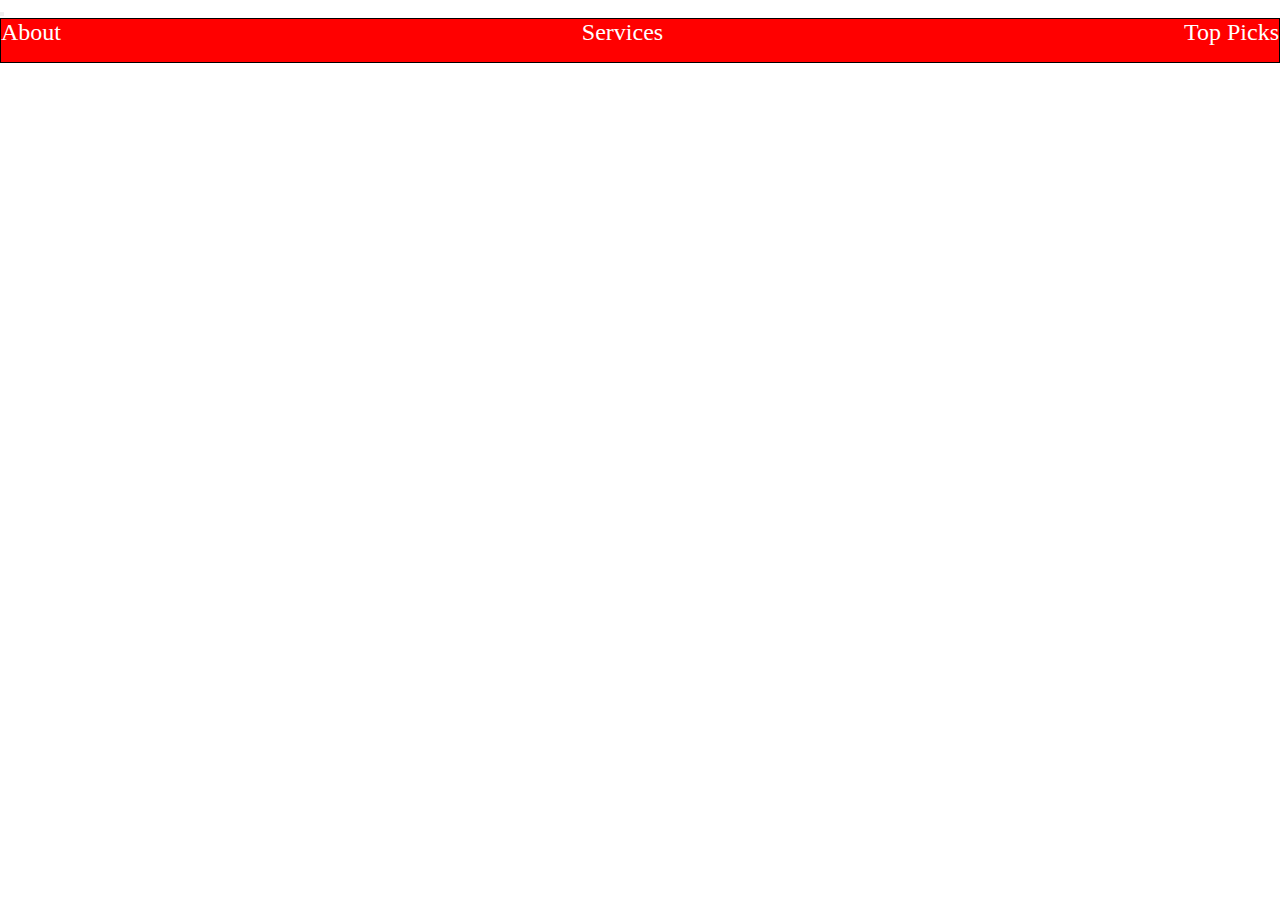
==== index.html @ 88654f63 "Menu-Js" ====
<!DOCTYPE html>
<html lang="en">
  <head>
    <meta charset="UTF-8" />
    <meta name="viewport" content="width=device-width, initial-scale=1.0" />
    <link rel="stylesheet" href="./css/style.css" />
    <title>Menu-Js</title>
  </head>
  <body>
    <button onclick="shMenu()"></button>
    <header>
      <div class="top container">
        <div class="left-menu">
          <span>About</span>
          <span>Services</span>
          <span>Top Picks</span>
        </div>
      </div>
    </header>
    <script>
      const shMenu = () => {
        console.log("Hi i am function");
        menuBox.style.display = "none";
        if (menuBox.style.display == "none") {
          menuBox.style.display = "block";
        } else {
          menuBox.style.display = "none";
        }
      };
    </script>
  </body>
</html>
---- css/style.css ----
* {
  margin: 0;
  padding: 0;
  box-sizing: border-box;
}
/* .top container {
  border: 10px black solid;
  width: 100vw;
  height: 10vh;
} */
.left-menu {
  border: 1px black solid;
  width: 100vw;
  height: 5vh;
  color: white;
  background-color: red;
  text-align: left;
  font-size: x-large;
  justify-content: space-between;
  list-style: none;
  position: absolute;
  display: flex;
}
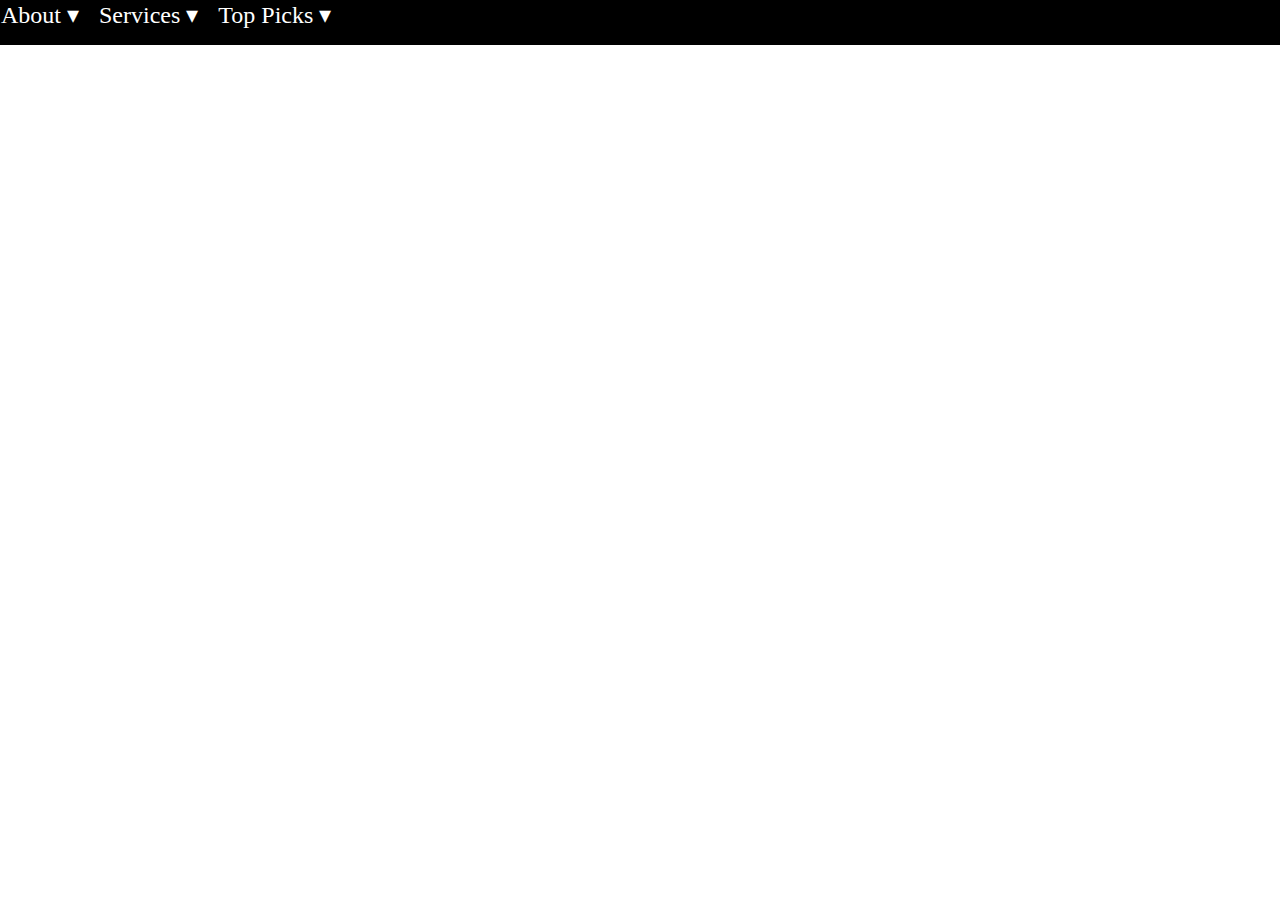
==== commit 06cc1108: "Menu-Js" ====
--- a/index.html
+++ b/index.html
@@ -4,29 +4,33 @@
     <meta charset="UTF-8" />
     <meta name="viewport" content="width=device-width, initial-scale=1.0" />
     <link rel="stylesheet" href="./css/style.css" />
+
     <title>Menu-Js</title>
   </head>
   <body>
-    <button onclick="shMenu()"></button>
     <header>
       <div class="top container">
         <div class="left-menu">
-          <span>About</span>
-          <span>Services</span>
-          <span>Top Picks</span>
+          <div class="navBarItem m-right">
+          <a href="/fulldown.html">About &#x025BE</a>
+          <div class="dropDown" >
+            <div>Florists</div>
+            <div>Meet the team</div>
+            <div>Careers</div>
+          </div>
+          </div>
+          <a href="/fulldown.html" class="m-right test">Services &#x025BE</a>
+          <a href="/fulldown.html">Top Picks &#x025BE</a>
         </div>
+        
       </div>
     </header>
-    <script>
-      const shMenu = () => {
-        console.log("Hi i am function");
-        menuBox.style.display = "none";
-        if (menuBox.style.display == "none") {
-          menuBox.style.display = "block";
-        } else {
-          menuBox.style.display = "none";
-        }
-      };
-    </script>
+    <!-- <script>
+      function hoverHandler(){
+        console.log('Hi how are you');
+        dropDownMenu.style.display='block';
+        
+      } 
+    </script> -->
   </body>
 </html>
--- a/css/style.css
+++ b/css/style.css
@@ -13,11 +13,41 @@
   width: 100vw;
   height: 5vh;
   color: white;
-  background-color: red;
+  background-color: black;
   text-align: left;
   font-size: x-large;
-  justify-content: space-between;
+  margin-right: 20px;
   list-style: none;
+  display: flex;
+  position: relative;
+}
+.m-right {
+  margin-right: 20px;
+}
+.dropDown {
+  background-color: skyblue;
+  font-size: larger;
+  color: white;
+  display: none;
   position: absolute;
-  display: flex;
+  top: 40px;
+  width: 100vw;
 }
+.dropDown > div:hover {
+  background-color: gray;
+  color: black;
+}
+.fulldown {
+  width: 100vw;
+  height: 100vh;
+  background-image: url(../img/under.png);
+  background-repeat: no-repeat;
+  background-size: cover;
+}
+a {
+  text-decoration: none;
+  color: white;
+}
+.navBarItem:hover > .dropDown {
+  display: block;
+}
